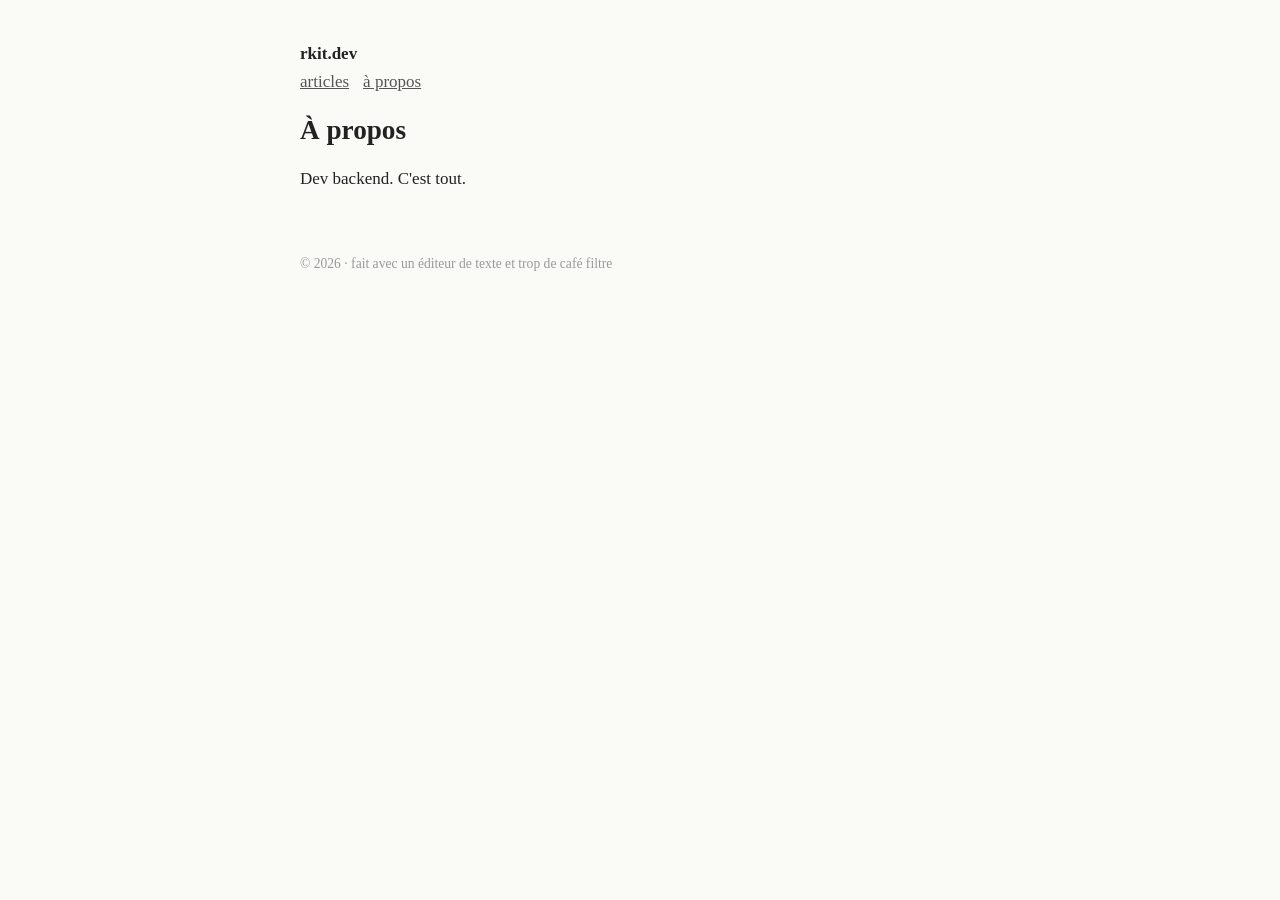
==== about/index.html @ 9dec37f6 "init blog" ====
<!doctype html>
<html lang="fr"><head><meta charset="utf-8"><meta name="viewport" content="width=device-width, initial-scale=1">
<title>À propos · rkit.dev</title><link rel="stylesheet" href="../style.css"></head>
<body><div class="wrap">
<header><a href="../">rkit.dev</a></header>
<nav><a href="../">articles</a><a href="../about/">à propos</a></nav>

<h1>À propos</h1>
<p>Dev backend. C'est tout.</p>

<footer>© 2026 · fait avec un éditeur de texte et trop de café filtre</footer>
</div></body></html>
---- style.css ----
body{margin:0;background:#fafaf7;color:#222;font:17px/1.65 Georgia,serif}
.wrap{max-width:680px;margin:0 auto;padding:40px 20px 80px}
header a{color:#222;text-decoration:none;font-weight:700}
nav a{margin-right:14px;color:#555}
h1{font-size:1.7rem;line-height:1.2}
.date{color:#888;font-size:.9rem}
a{color:#2a6}
footer{margin-top:60px;color:#999;font-size:.85rem}
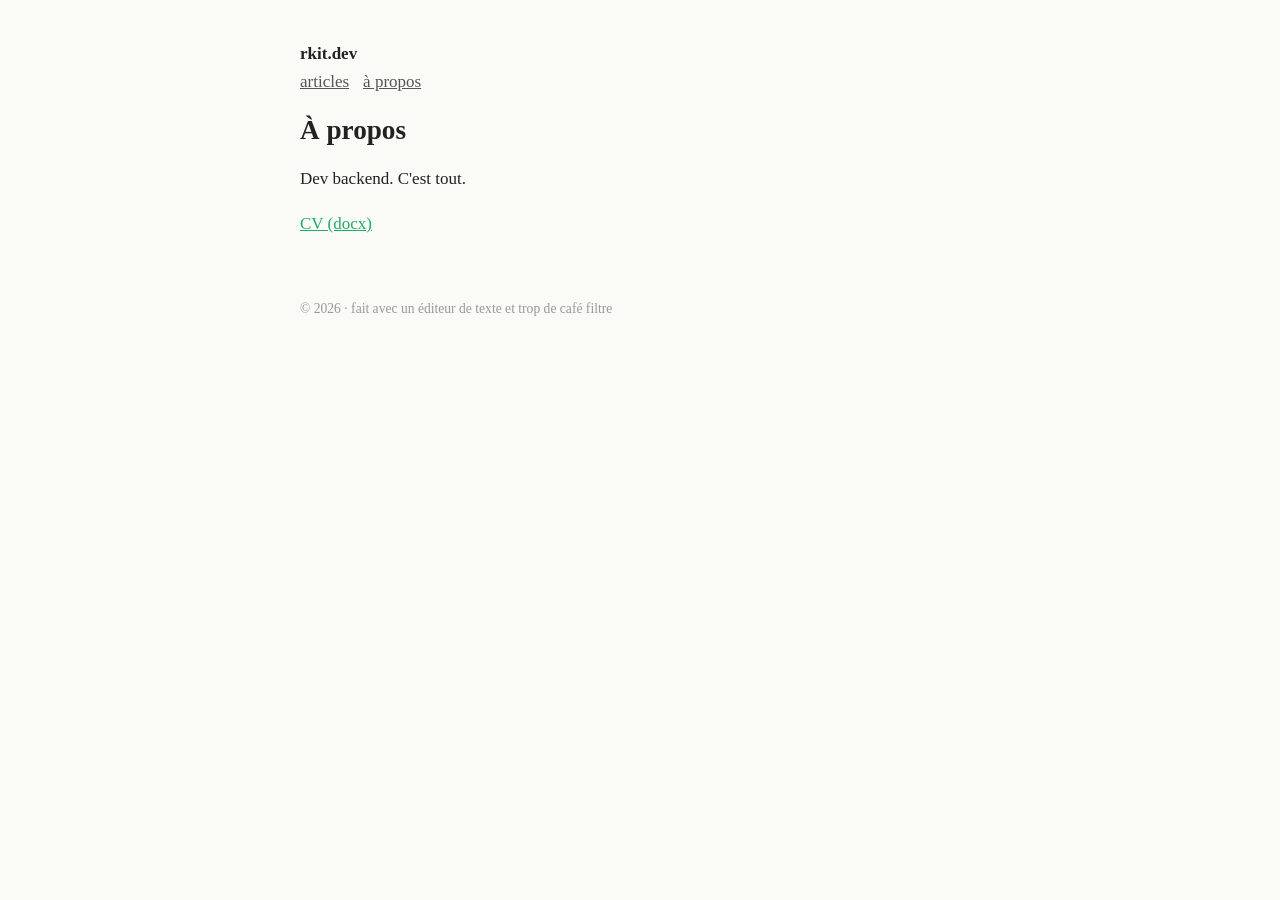
==== commit 9cd23ef6: "add cv" ====
--- a/about/index.html
+++ b/about/index.html
@@ -7,6 +7,7 @@
 
 <h1>À propos</h1>
 <p>Dev backend. C'est tout.</p>
+<p><a href="../files/cv.docx">CV (docx)</a></p>
 
 <footer>© 2026 · fait avec un éditeur de texte et trop de café filtre</footer>
 </div></body></html>
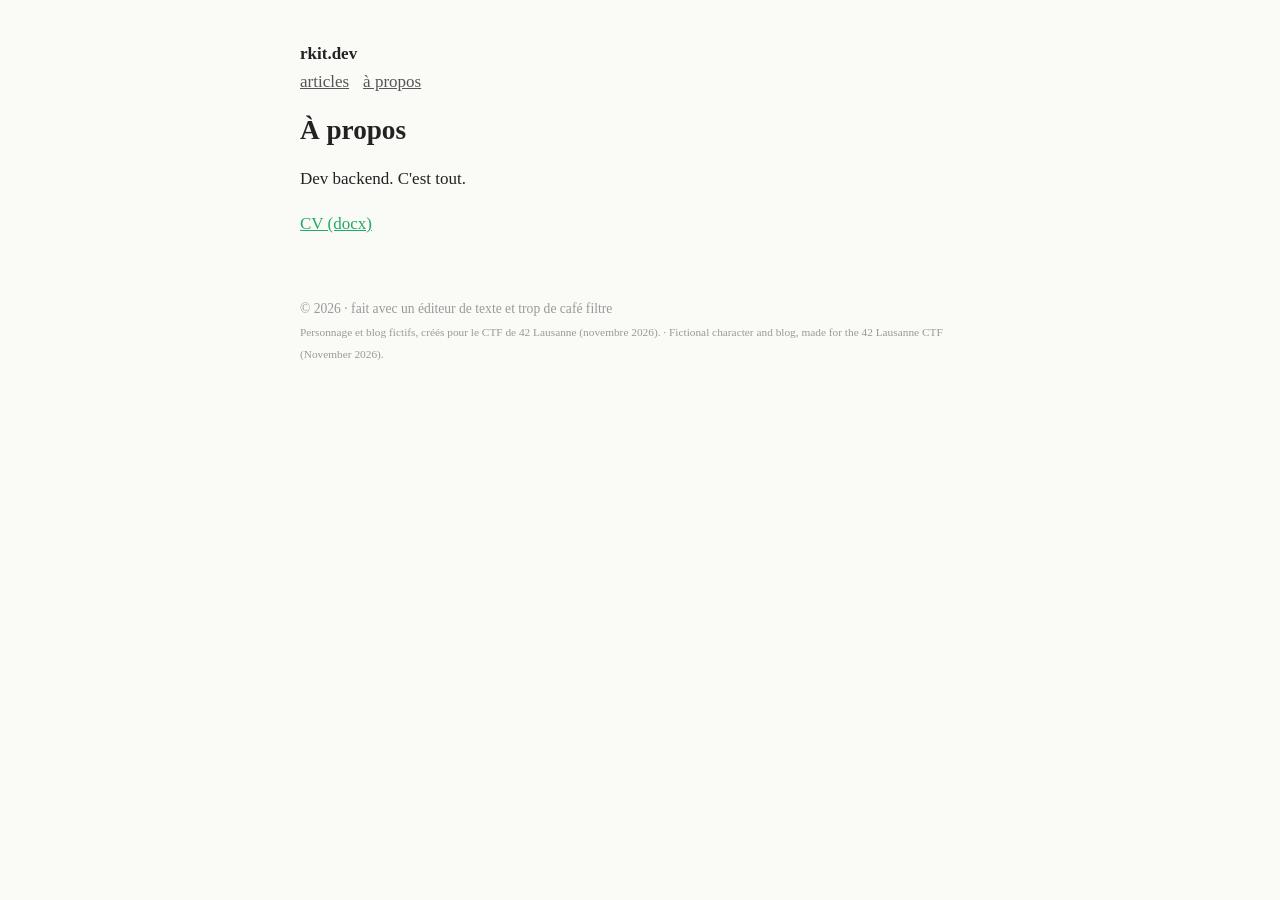
==== commit db5095af: "footer" ====
--- a/about/index.html
+++ b/about/index.html
@@ -9,5 +9,5 @@
 <p>Dev backend. C'est tout.</p>
 <p><a href="../files/cv.docx">CV (docx)</a></p>
 
-<footer>© 2026 · fait avec un éditeur de texte et trop de café filtre</footer>
+<footer>© 2026 · fait avec un éditeur de texte et trop de café filtre<br><small>Personnage et blog fictifs, créés pour le CTF de 42 Lausanne (novembre 2026). · Fictional character and blog, made for the 42 Lausanne CTF (November 2026).</small></footer>
 </div></body></html>
